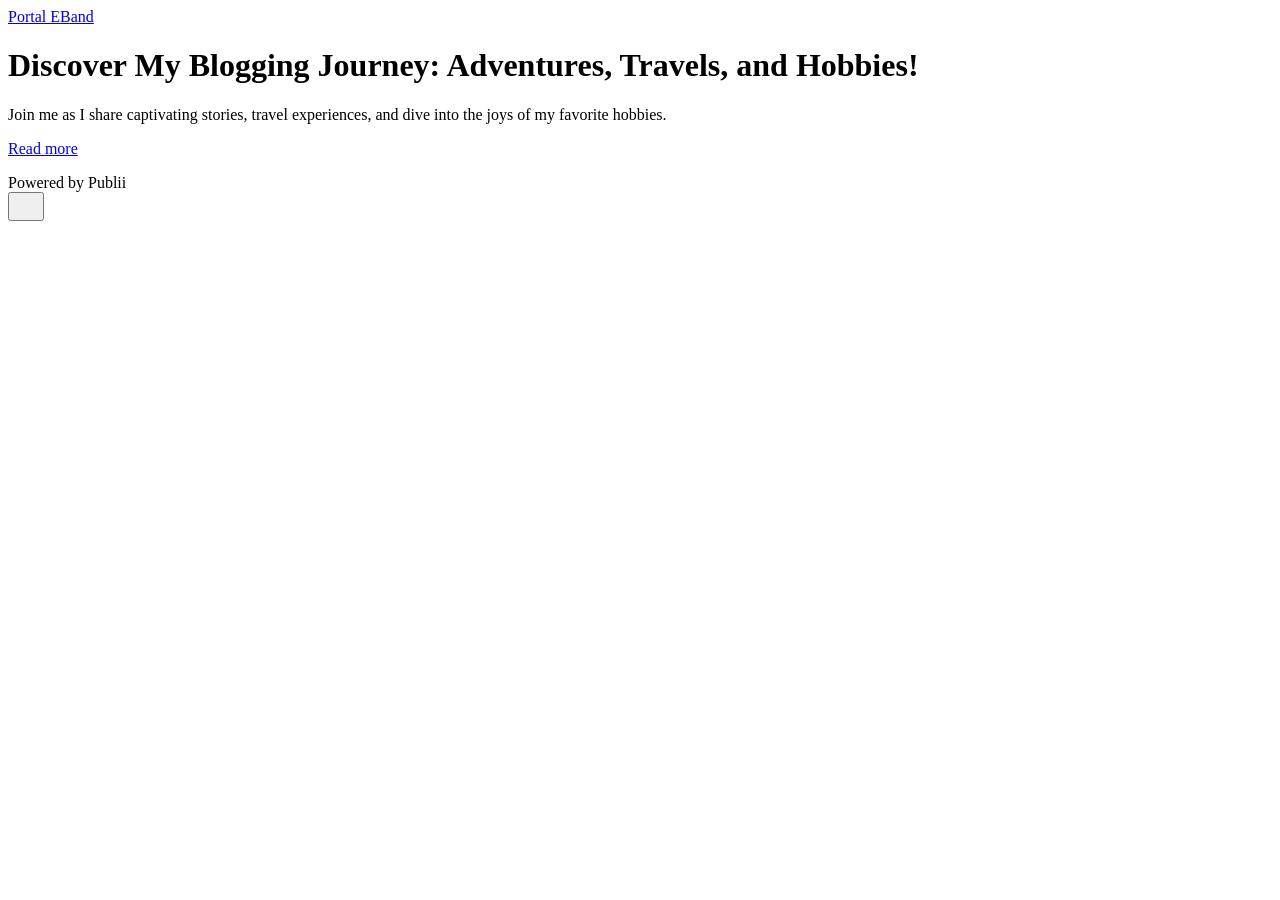
==== index.html @ f34ad72b "Publii: update content" ====
<!DOCTYPE html><html lang="pt-br"><head><meta charset="utf-8"><meta http-equiv="X-UA-Compatible" content="IE=edge"><meta name="viewport" content="width=device-width,initial-scale=1"><title>Portal EBand</title><meta name="generator" content="Publii Open-Source CMS for Static Site"><link rel="canonical" href="https://topprodutos.eband.com.br/"><link rel="alternate" type="application/atom+xml" href="https://topprodutos.eband.com.br/feed.xml" title="Portal EBand - RSS"><link rel="alternate" type="application/json" href="https://topprodutos.eband.com.br/feed.json" title="Portal EBand - JSON"><meta property="og:title" content="Portal EBand"><meta property="og:site_name" content="Portal EBand"><meta property="og:description" content=""><meta property="og:url" content="https://topprodutos.eband.com.br/"><meta property="og:type" content="website"><link rel="stylesheet" href="https://topprodutos.eband.com.br/assets/css/style.css?v=2110fdcc9616a96348b5f5ad11c64055"><script type="application/ld+json">{"@context":"http://schema.org","@type":"Organization","name":"Portal EBand","url":"https://topprodutos.eband.com.br/"}</script><noscript><style>img[loading] {
                    opacity: 1;
                }</style></noscript></head><body class="home-template"><header class="top js-header"><a class="logo" href="https://topprodutos.eband.com.br/">Portal EBand</a></header><main><div class="hero hero--noimage"><header class="hero__content"><div class="wrapper"><h1>Discover My Blogging Journey: Adventures, Travels, and Hobbies!</h1><p>Join me as I share captivating stories, travel experiences, and dive into the joys of my favorite hobbies.</p><p><a href="#" class="btn">Read more</a></p></div></header></div><div class="wrapper feed"></div></main><footer class="footer"><div class="wrapper"><div class="footer__copyright">Powered by Publii</div><button id="backToTop" class="footer__bttop" aria-label="Back to top" title="Back to top"><svg width="20" height="20"><use xlink:href="https://topprodutos.eband.com.br/assets/svg/svg-map.svg#toparrow"/></svg></button></div></footer><script defer="defer" src="https://topprodutos.eband.com.br/assets/js/scripts.min.js?v=d0fc1030089a37f93a2d51bf6d07565c"></script><script>window.publiiThemeMenuConfig={mobileMenuMode:'sidebar',animationSpeed:300,submenuWidth: 'auto',doubleClickTime:500,mobileMenuExpandableSubmenus:true,relatedContainerForOverlayMenuSelector:'.top'};</script><script>var images = document.querySelectorAll('img[loading]');
        for (var i = 0; i < images.length; i++) {
            if (images[i].complete) {
                images[i].classList.add('is-loaded');
            } else {
                images[i].addEventListener('load', function () {
                    this.classList.add('is-loaded');
                }, false);
            }
        }</script></body></html>
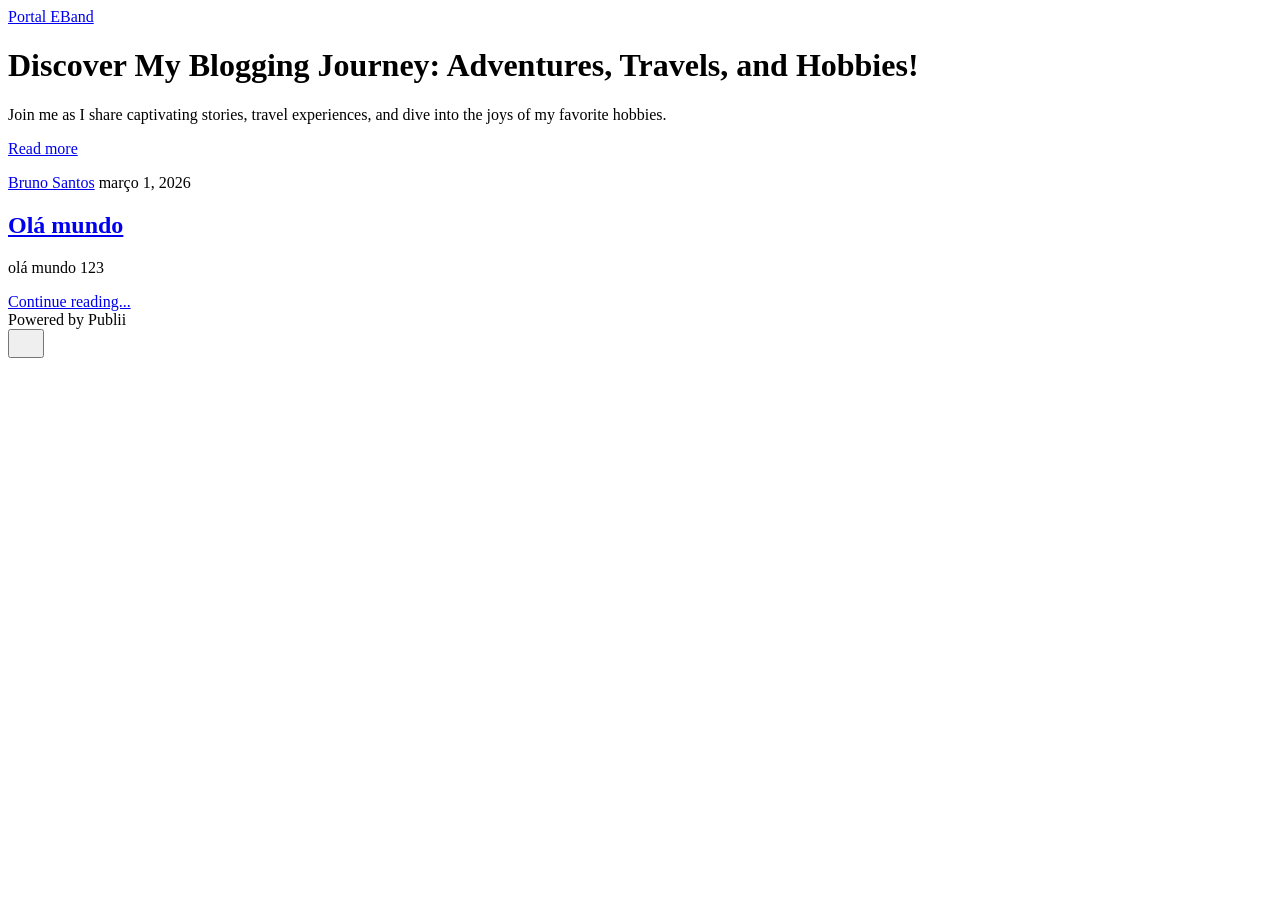
==== commit 8723ab6a: "Publii: update content" ====
--- a/index.html
+++ b/index.html
@@ -1,6 +1,6 @@
 <!DOCTYPE html><html lang="pt-br"><head><meta charset="utf-8"><meta http-equiv="X-UA-Compatible" content="IE=edge"><meta name="viewport" content="width=device-width,initial-scale=1"><title>Portal EBand</title><meta name="generator" content="Publii Open-Source CMS for Static Site"><link rel="canonical" href="https://topprodutos.eband.com.br/"><link rel="alternate" type="application/atom+xml" href="https://topprodutos.eband.com.br/feed.xml" title="Portal EBand - RSS"><link rel="alternate" type="application/json" href="https://topprodutos.eband.com.br/feed.json" title="Portal EBand - JSON"><meta property="og:title" content="Portal EBand"><meta property="og:site_name" content="Portal EBand"><meta property="og:description" content=""><meta property="og:url" content="https://topprodutos.eband.com.br/"><meta property="og:type" content="website"><link rel="stylesheet" href="https://topprodutos.eband.com.br/assets/css/style.css?v=2110fdcc9616a96348b5f5ad11c64055"><script type="application/ld+json">{"@context":"http://schema.org","@type":"Organization","name":"Portal EBand","url":"https://topprodutos.eband.com.br/"}</script><noscript><style>img[loading] {
                     opacity: 1;
-                }</style></noscript></head><body class="home-template"><header class="top js-header"><a class="logo" href="https://topprodutos.eband.com.br/">Portal EBand</a></header><main><div class="hero hero--noimage"><header class="hero__content"><div class="wrapper"><h1>Discover My Blogging Journey: Adventures, Travels, and Hobbies!</h1><p>Join me as I share captivating stories, travel experiences, and dive into the joys of my favorite hobbies.</p><p><a href="#" class="btn">Read more</a></p></div></header></div><div class="wrapper feed"></div></main><footer class="footer"><div class="wrapper"><div class="footer__copyright">Powered by Publii</div><button id="backToTop" class="footer__bttop" aria-label="Back to top" title="Back to top"><svg width="20" height="20"><use xlink:href="https://topprodutos.eband.com.br/assets/svg/svg-map.svg#toparrow"/></svg></button></div></footer><script defer="defer" src="https://topprodutos.eband.com.br/assets/js/scripts.min.js?v=d0fc1030089a37f93a2d51bf6d07565c"></script><script>window.publiiThemeMenuConfig={mobileMenuMode:'sidebar',animationSpeed:300,submenuWidth: 'auto',doubleClickTime:500,mobileMenuExpandableSubmenus:true,relatedContainerForOverlayMenuSelector:'.top'};</script><script>var images = document.querySelectorAll('img[loading]');
+                }</style></noscript></head><body class="home-template"><header class="top js-header"><a class="logo" href="https://topprodutos.eband.com.br/">Portal EBand</a></header><main><div class="hero hero--noimage"><header class="hero__content"><div class="wrapper"><h1>Discover My Blogging Journey: Adventures, Travels, and Hobbies!</h1><p>Join me as I share captivating stories, travel experiences, and dive into the joys of my favorite hobbies.</p><p><a href="#" class="btn">Read more</a></p></div></header></div><div class="wrapper feed"><article class="feed__item feed__item--centered"><div class="feed__content"><header><div class="feed__meta"><a href="https://topprodutos.eband.com.br/authors/bruno-santos/" class="feed__author">Bruno Santos</a> <time datetime="2026-03-01T22:27" class="feed__date">março 1, 2026</time></div><h2 class="feed__title"><a href="https://topprodutos.eband.com.br/ola-mundo.html">Olá mundo</a></h2></header><p>olá mundo 123</p><a href="https://topprodutos.eband.com.br/ola-mundo.html" class="readmore feed__readmore">Continue reading...</a></div></article></div></main><footer class="footer"><div class="wrapper"><div class="footer__copyright">Powered by Publii</div><button id="backToTop" class="footer__bttop" aria-label="Back to top" title="Back to top"><svg width="20" height="20"><use xlink:href="https://topprodutos.eband.com.br/assets/svg/svg-map.svg#toparrow"/></svg></button></div></footer><script defer="defer" src="https://topprodutos.eband.com.br/assets/js/scripts.min.js?v=d0fc1030089a37f93a2d51bf6d07565c"></script><script>window.publiiThemeMenuConfig={mobileMenuMode:'sidebar',animationSpeed:300,submenuWidth: 'auto',doubleClickTime:500,mobileMenuExpandableSubmenus:true,relatedContainerForOverlayMenuSelector:'.top'};</script><script>var images = document.querySelectorAll('img[loading]');
         for (var i = 0; i < images.length; i++) {
             if (images[i].complete) {
                 images[i].classList.add('is-loaded');
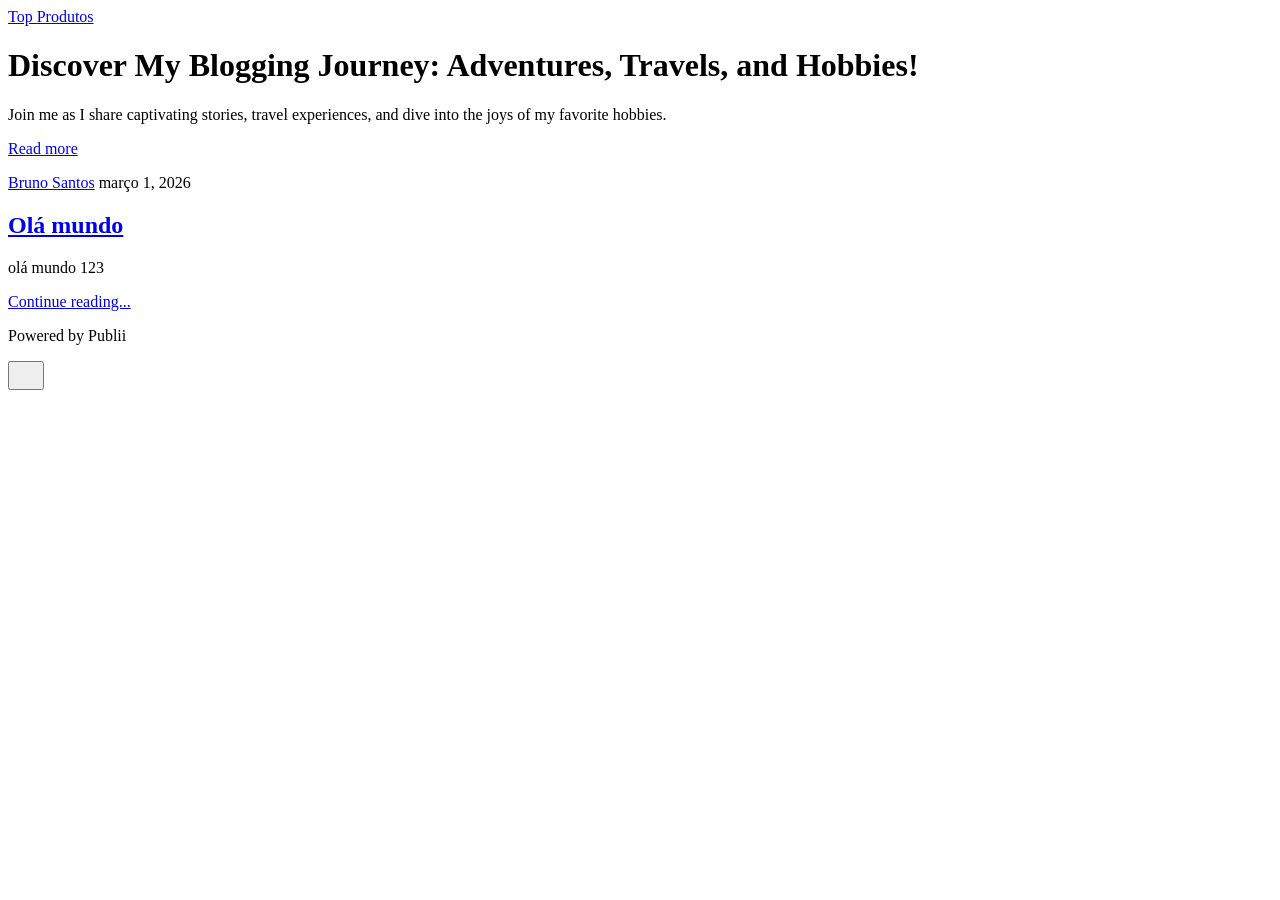
==== commit 17336a80: "Publii: update content" ====
--- a/index.html
+++ b/index.html
@@ -1,6 +1,6 @@
-<!DOCTYPE html><html lang="pt-br"><head><meta charset="utf-8"><meta http-equiv="X-UA-Compatible" content="IE=edge"><meta name="viewport" content="width=device-width,initial-scale=1"><title>Portal EBand</title><meta name="generator" content="Publii Open-Source CMS for Static Site"><link rel="canonical" href="https://topprodutos.eband.com.br/"><link rel="alternate" type="application/atom+xml" href="https://topprodutos.eband.com.br/feed.xml" title="Portal EBand - RSS"><link rel="alternate" type="application/json" href="https://topprodutos.eband.com.br/feed.json" title="Portal EBand - JSON"><meta property="og:title" content="Portal EBand"><meta property="og:site_name" content="Portal EBand"><meta property="og:description" content=""><meta property="og:url" content="https://topprodutos.eband.com.br/"><meta property="og:type" content="website"><link rel="stylesheet" href="https://topprodutos.eband.com.br/assets/css/style.css?v=2110fdcc9616a96348b5f5ad11c64055"><script type="application/ld+json">{"@context":"http://schema.org","@type":"Organization","name":"Portal EBand","url":"https://topprodutos.eband.com.br/"}</script><noscript><style>img[loading] {
+<!DOCTYPE html><html lang="pt-br"><head><meta charset="utf-8"><meta http-equiv="X-UA-Compatible" content="IE=edge"><meta name="viewport" content="width=device-width,initial-scale=1"><title>Top Produtos</title><meta name="generator" content="Publii Open-Source CMS for Static Site"><link rel="canonical" href="https://topprodutos.eband.com.br/"><link rel="alternate" type="application/atom+xml" href="https://topprodutos.eband.com.br/feed.xml" title="Top Produtos - RSS"><link rel="alternate" type="application/json" href="https://topprodutos.eband.com.br/feed.json" title="Top Produtos - JSON"><meta property="og:title" content="Top Produtos"><meta property="og:site_name" content="Top Produtos"><meta property="og:description" content=""><meta property="og:url" content="https://topprodutos.eband.com.br/"><meta property="og:type" content="website"><link rel="preload" href="https://topprodutos.eband.com.br/assets/dynamic/fonts/montserrat/montserrat.woff2" as="font" type="font/woff2" crossorigin><link rel="stylesheet" href="https://topprodutos.eband.com.br/assets/css/style.css?v=7c56020a0013b8ee23d3dd3d34db9b94"><script type="application/ld+json">{"@context":"http://schema.org","@type":"Organization","name":"Top Produtos","url":"https://topprodutos.eband.com.br/"}</script><noscript><style>img[loading] {
                     opacity: 1;
-                }</style></noscript></head><body class="home-template"><header class="top js-header"><a class="logo" href="https://topprodutos.eband.com.br/">Portal EBand</a></header><main><div class="hero hero--noimage"><header class="hero__content"><div class="wrapper"><h1>Discover My Blogging Journey: Adventures, Travels, and Hobbies!</h1><p>Join me as I share captivating stories, travel experiences, and dive into the joys of my favorite hobbies.</p><p><a href="#" class="btn">Read more</a></p></div></header></div><div class="wrapper feed"><article class="feed__item feed__item--centered"><div class="feed__content"><header><div class="feed__meta"><a href="https://topprodutos.eband.com.br/authors/bruno-santos/" class="feed__author">Bruno Santos</a> <time datetime="2026-03-01T22:27" class="feed__date">março 1, 2026</time></div><h2 class="feed__title"><a href="https://topprodutos.eband.com.br/ola-mundo.html">Olá mundo</a></h2></header><p>olá mundo 123</p><a href="https://topprodutos.eband.com.br/ola-mundo.html" class="readmore feed__readmore">Continue reading...</a></div></article></div></main><footer class="footer"><div class="wrapper"><div class="footer__copyright">Powered by Publii</div><button id="backToTop" class="footer__bttop" aria-label="Back to top" title="Back to top"><svg width="20" height="20"><use xlink:href="https://topprodutos.eband.com.br/assets/svg/svg-map.svg#toparrow"/></svg></button></div></footer><script defer="defer" src="https://topprodutos.eband.com.br/assets/js/scripts.min.js?v=d0fc1030089a37f93a2d51bf6d07565c"></script><script>window.publiiThemeMenuConfig={mobileMenuMode:'sidebar',animationSpeed:300,submenuWidth: 'auto',doubleClickTime:500,mobileMenuExpandableSubmenus:true,relatedContainerForOverlayMenuSelector:'.top'};</script><script>var images = document.querySelectorAll('img[loading]');
+                }</style></noscript></head><body class="home-template"><header class="top js-header"><a class="logo" href="https://topprodutos.eband.com.br/">Top Produtos</a></header><main><div class="hero hero--noimage"><header class="hero__content"><div class="wrapper"><h1>Discover My Blogging Journey: Adventures, Travels, and Hobbies!</h1><p>Join me as I share captivating stories, travel experiences, and dive into the joys of my favorite hobbies.</p><p><a href="#" class="btn">Read more</a></p></div></header></div><div class="wrapper feed"><article class="feed__item feed__item--centered"><div class="feed__content"><header><div class="feed__meta"><a href="https://topprodutos.eband.com.br/authors/bruno-santos/" class="feed__author">Bruno Santos</a> <time datetime="2026-03-01T22:27" class="feed__date">março 1, 2026</time></div><h2 class="feed__title"><a href="https://topprodutos.eband.com.br/ola-mundo.html">Olá mundo</a></h2></header><p>olá mundo 123</p><a href="https://topprodutos.eband.com.br/ola-mundo.html" class="readmore feed__readmore">Continue reading...</a></div></article></div></main><footer class="footer"><div class="wrapper"><div class="footer__copyright"><p>Powered by Publii</p></div><button id="backToTop" class="footer__bttop" aria-label="Back to top" title="Back to top"><svg width="20" height="20"><use xlink:href="https://topprodutos.eband.com.br/assets/svg/svg-map.svg#toparrow"/></svg></button></div></footer><script defer="defer" src="https://topprodutos.eband.com.br/assets/js/scripts.min.js?v=d0fc1030089a37f93a2d51bf6d07565c"></script><script>window.publiiThemeMenuConfig={mobileMenuMode:'sidebar',animationSpeed:300,submenuWidth: 'auto',doubleClickTime:500,mobileMenuExpandableSubmenus:true,relatedContainerForOverlayMenuSelector:'.top'};</script><script>var images = document.querySelectorAll('img[loading]');
         for (var i = 0; i < images.length; i++) {
             if (images[i].complete) {
                 images[i].classList.add('is-loaded');
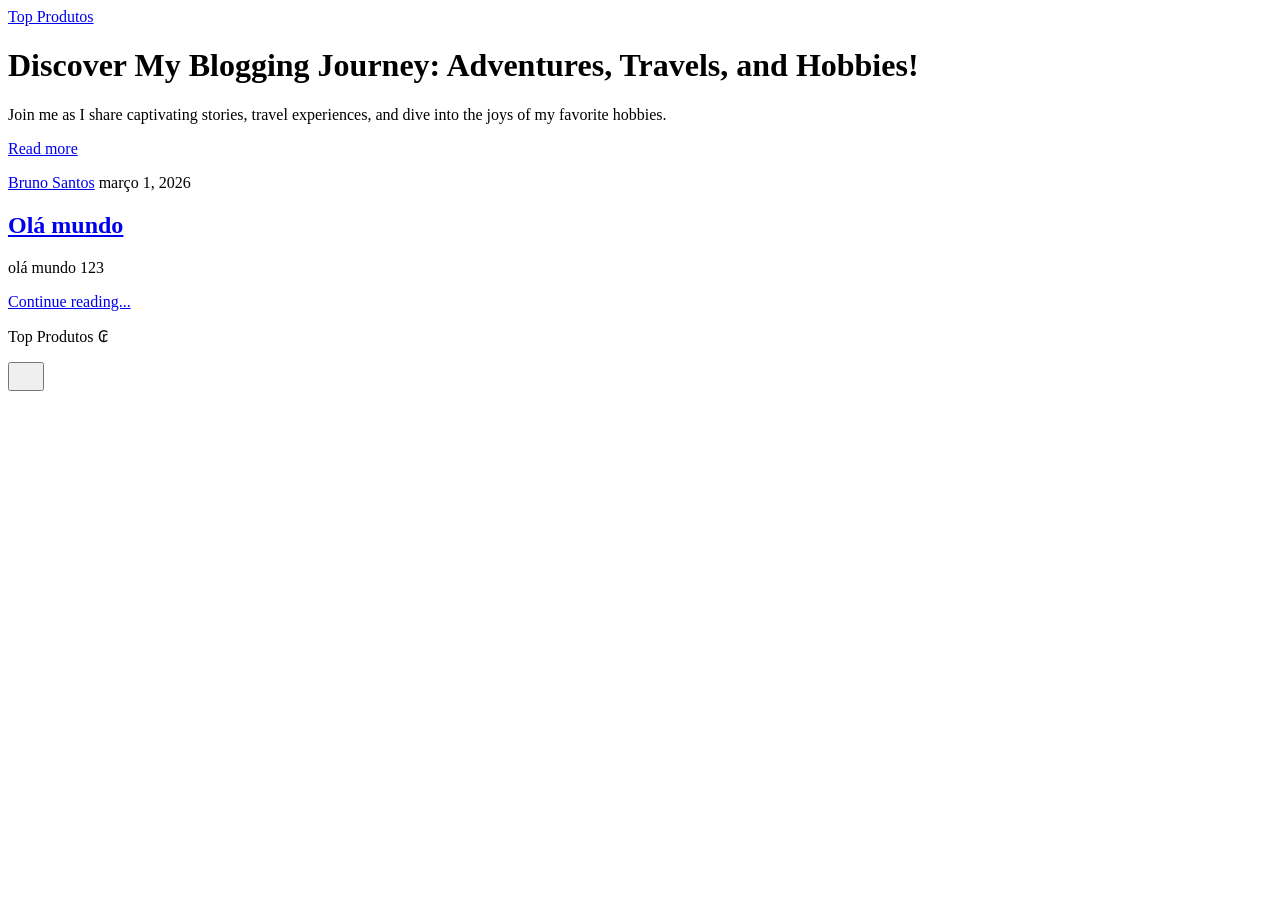
==== commit 733a2d5b: "Publii: update content" ====
--- a/index.html
+++ b/index.html
@@ -1,6 +1,6 @@
-<!DOCTYPE html><html lang="pt-br"><head><meta charset="utf-8"><meta http-equiv="X-UA-Compatible" content="IE=edge"><meta name="viewport" content="width=device-width,initial-scale=1"><title>Top Produtos</title><meta name="generator" content="Publii Open-Source CMS for Static Site"><link rel="canonical" href="https://topprodutos.eband.com.br/"><link rel="alternate" type="application/atom+xml" href="https://topprodutos.eband.com.br/feed.xml" title="Top Produtos - RSS"><link rel="alternate" type="application/json" href="https://topprodutos.eband.com.br/feed.json" title="Top Produtos - JSON"><meta property="og:title" content="Top Produtos"><meta property="og:site_name" content="Top Produtos"><meta property="og:description" content=""><meta property="og:url" content="https://topprodutos.eband.com.br/"><meta property="og:type" content="website"><link rel="preload" href="https://topprodutos.eband.com.br/assets/dynamic/fonts/montserrat/montserrat.woff2" as="font" type="font/woff2" crossorigin><link rel="stylesheet" href="https://topprodutos.eband.com.br/assets/css/style.css?v=7c56020a0013b8ee23d3dd3d34db9b94"><script type="application/ld+json">{"@context":"http://schema.org","@type":"Organization","name":"Top Produtos","url":"https://topprodutos.eband.com.br/"}</script><noscript><style>img[loading] {
+<!DOCTYPE html><html lang="pt-br"><head><meta charset="utf-8"><meta http-equiv="X-UA-Compatible" content="IE=edge"><meta name="viewport" content="width=device-width,initial-scale=1"><title>Top Produtos</title><meta name="generator" content="Publii Open-Source CMS for Static Site"><link rel="canonical" href="https://topprodutos.eband.com.br/"><link rel="alternate" type="application/atom+xml" href="https://topprodutos.eband.com.br/feed.xml" title="Top Produtos - RSS"><link rel="alternate" type="application/json" href="https://topprodutos.eband.com.br/feed.json" title="Top Produtos - JSON"><meta property="og:title" content="Top Produtos"><meta property="og:site_name" content="Top Produtos"><meta property="og:description" content=""><meta property="og:url" content="https://topprodutos.eband.com.br/"><meta property="og:type" content="website"><link rel="preload" href="https://topprodutos.eband.com.br/assets/dynamic/fonts/montserrat/montserrat.woff2" as="font" type="font/woff2" crossorigin><link rel="stylesheet" href="https://topprodutos.eband.com.br/assets/css/style.css?v=001463859abb024b64fbb81a0ef6abdf"><script type="application/ld+json">{"@context":"http://schema.org","@type":"Organization","name":"Top Produtos","url":"https://topprodutos.eband.com.br/"}</script><noscript><style>img[loading] {
                     opacity: 1;
-                }</style></noscript></head><body class="home-template"><header class="top js-header"><a class="logo" href="https://topprodutos.eband.com.br/">Top Produtos</a></header><main><div class="hero hero--noimage"><header class="hero__content"><div class="wrapper"><h1>Discover My Blogging Journey: Adventures, Travels, and Hobbies!</h1><p>Join me as I share captivating stories, travel experiences, and dive into the joys of my favorite hobbies.</p><p><a href="#" class="btn">Read more</a></p></div></header></div><div class="wrapper feed"><article class="feed__item feed__item--centered"><div class="feed__content"><header><div class="feed__meta"><a href="https://topprodutos.eband.com.br/authors/bruno-santos/" class="feed__author">Bruno Santos</a> <time datetime="2026-03-01T22:27" class="feed__date">março 1, 2026</time></div><h2 class="feed__title"><a href="https://topprodutos.eband.com.br/ola-mundo.html">Olá mundo</a></h2></header><p>olá mundo 123</p><a href="https://topprodutos.eband.com.br/ola-mundo.html" class="readmore feed__readmore">Continue reading...</a></div></article></div></main><footer class="footer"><div class="wrapper"><div class="footer__copyright"><p>Powered by Publii</p></div><button id="backToTop" class="footer__bttop" aria-label="Back to top" title="Back to top"><svg width="20" height="20"><use xlink:href="https://topprodutos.eband.com.br/assets/svg/svg-map.svg#toparrow"/></svg></button></div></footer><script defer="defer" src="https://topprodutos.eband.com.br/assets/js/scripts.min.js?v=d0fc1030089a37f93a2d51bf6d07565c"></script><script>window.publiiThemeMenuConfig={mobileMenuMode:'sidebar',animationSpeed:300,submenuWidth: 'auto',doubleClickTime:500,mobileMenuExpandableSubmenus:true,relatedContainerForOverlayMenuSelector:'.top'};</script><script>var images = document.querySelectorAll('img[loading]');
+                }</style></noscript></head><body class="home-template"><header class="top js-header"><a class="logo" href="https://topprodutos.eband.com.br/">Top Produtos</a></header><main><div class="hero hero--noimage"><header class="hero__content"><div class="wrapper"><h1>Discover My Blogging Journey: Adventures, Travels, and Hobbies!</h1><p>Join me as I share captivating stories, travel experiences, and dive into the joys of my favorite hobbies.</p><p><a href="#" class="btn">Read more</a></p></div></header></div><div class="wrapper feed"><article class="feed__item feed__item--centered"><div class="feed__content"><header><div class="feed__meta"><a href="https://topprodutos.eband.com.br/authors/bruno-santos/" class="feed__author">Bruno Santos</a> <time datetime="2026-03-01T22:27" class="feed__date">março 1, 2026</time></div><h2 class="feed__title"><a href="https://topprodutos.eband.com.br/ola-mundo.html">Olá mundo</a></h2></header><p>olá mundo 123</p><a href="https://topprodutos.eband.com.br/ola-mundo.html" class="readmore feed__readmore">Continue reading...</a></div></article></div></main><footer class="footer"><div class="wrapper"><div class="footer__copyright"><p>Top Produtos ₢</p></div><button id="backToTop" class="footer__bttop" aria-label="Back to top" title="Back to top"><svg width="20" height="20"><use xlink:href="https://topprodutos.eband.com.br/assets/svg/svg-map.svg#toparrow"/></svg></button></div></footer><script defer="defer" src="https://topprodutos.eband.com.br/assets/js/scripts.min.js?v=d0fc1030089a37f93a2d51bf6d07565c"></script><script>window.publiiThemeMenuConfig={mobileMenuMode:'sidebar',animationSpeed:300,submenuWidth: 'auto',doubleClickTime:500,mobileMenuExpandableSubmenus:true,relatedContainerForOverlayMenuSelector:'.top'};</script><script>var images = document.querySelectorAll('img[loading]');
         for (var i = 0; i < images.length; i++) {
             if (images[i].complete) {
                 images[i].classList.add('is-loaded');
